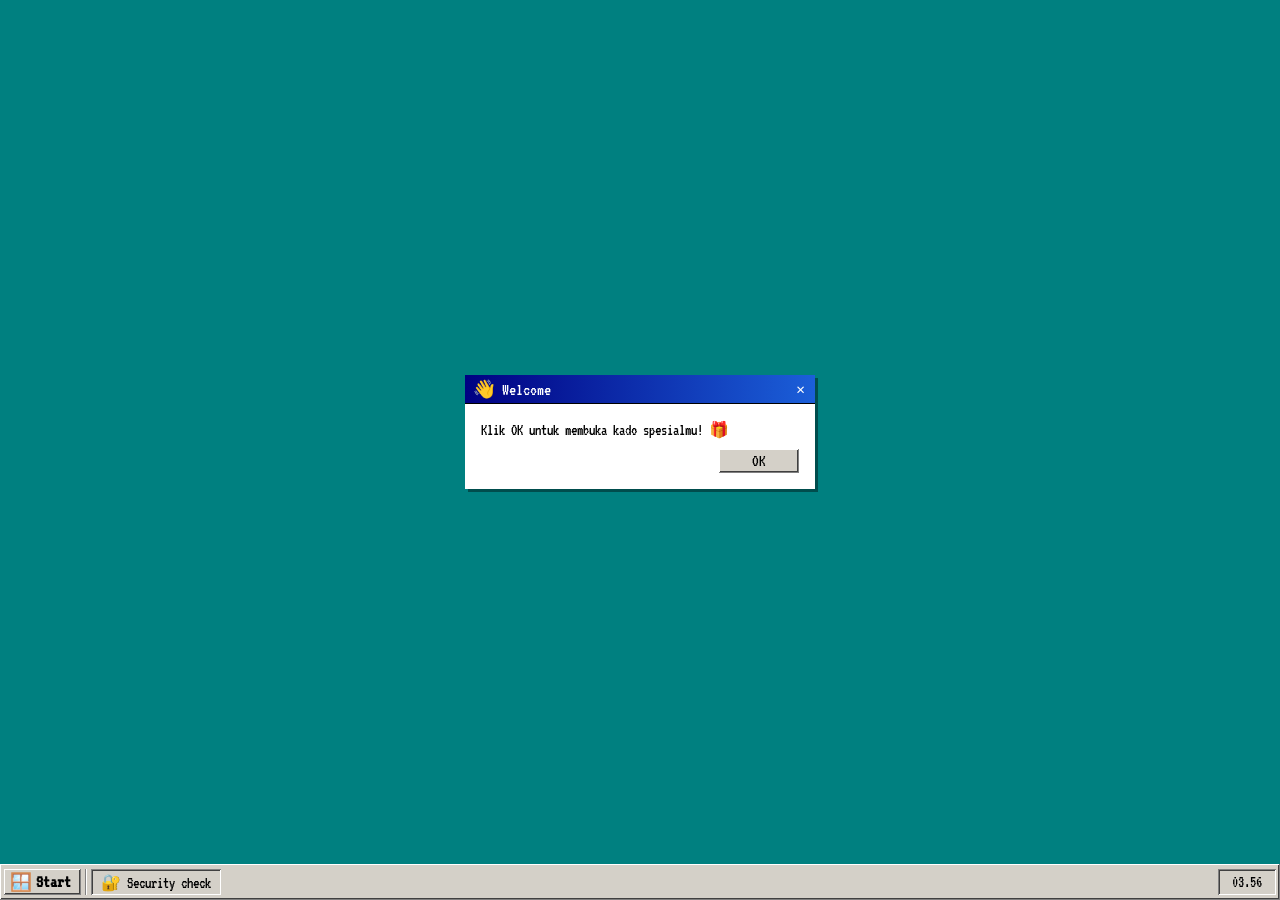
==== index.html @ e7546ba7 "feat: implement template-based card configuration and add studio dashboard for managing gifts" ====
<!DOCTYPE html>
<html lang="id">
<head>
  <meta charset="UTF-8">
  <meta name="viewport" content="width=device-width, initial-scale=1.0, maximum-scale=1.0, user-scalable=no">
  <title>🎁 Retro Gift — Windows 98 Edition</title>
  <link rel="icon" type="image/png" href="/assets/favicon/favicon-96x96.png" sizes="96x96">
  <link rel="icon" type="image/svg+xml" href="/assets/favicon/favicon.svg">
  <link rel="shortcut icon" href="/assets/favicon/favicon.ico">
  <link rel="apple-touch-icon" sizes="180x180" href="/assets/favicon/apple-touch-icon.png">
  <link rel="manifest" href="/assets/favicon/site.webmanifest">
  <meta name="description" content="A special gift, crafted just for you.">
  <meta name="robots" content="noindex, nofollow">

  <!-- Open Graph -->
  <meta property="og:title" content="Ada hadiah spesial untukmu 🎁">
  <meta property="og:description" content="Seseorang mengirimkan sesuatu yang spesial.">

  <!-- Fonts -->
  <link rel="preconnect" href="https://fonts.googleapis.com">
  <link rel="preconnect" href="https://fonts.gstatic.com" crossorigin>
  <link href="https://fonts.googleapis.com/css2?family=VT323&family=Fredoka:wght@400;600&display=swap" rel="stylesheet">

  <link rel="stylesheet" href="style.css">
</head>
<body>

  <!-- ═══ TASKBAR ═══ -->
  <div id="taskbar">
    <button id="start-btn">🪟 <strong>Start</strong></button>
    <div class="taskbar-sep"></div>
    <button class="taskbar-win" id="taskbar-win-label">🎁 Retro Gift</button>
    <div id="taskbar-clock"></div>
  </div>



  <!-- Hidden audio element -->
  <audio id="bday-audio" preload="none"></audio>

  <!-- ═══════════════════════════════════════════════
       STAGE LOGIN — Security Gate
  ═══════════════════════════════════════════════ -->
  <div id="stage-login" class="stage">
    <!-- Main Login Dialog -->
    <div id="login-dialog-main" class="win-dialog" style="max-width: 350px;">
      <div class="win-titlebar">
        <span class="win-titlebar-text">🔒 secret_gift.exe</span>
        <span class="win-controls">✕</span>
      </div>
      <div class="win-body" style="padding: 16px;">
        <p style="margin-bottom: 10px;">🔑 Kado ini dilindungi password. Masukkan password untuk membuka:</p>
        <input type="password" id="login-password-input" class="win-input" style="width: 100%; margin-bottom: 8px;" placeholder="Password...">
        <p id="login-hint-text" style="font-size: 0.85em; color: #555; margin-bottom: 12px; font-style: italic;"></p>
        <p id="login-error-msg" style="color: #d00; font-weight: bold; margin-bottom: 12px; display: none;">❌ Password salah!</p>
        <div style="text-align: right;">
          <button id="btn-login-submit" class="win-btn" style="padding: 4px 16px;">OK</button>
        </div>
      </div>
    </div>

    <!-- Success Dialog (Initially Hidden) -->
    <div id="login-dialog-success" class="win-dialog" style="max-width: 300px; display: none;">
      <div class="win-titlebar">
        <span class="win-titlebar-text">Information</span>
        <span class="win-controls">✕</span>
      </div>
      <div class="win-body" style="padding: 16px;">
        <div style="display: flex; align-items: flex-start; gap: 16px; margin-bottom: 20px;">
          <!-- Authentic CSS Information Icon -->
          <div style="width: 32px; height: 32px; background: #000080; border-radius: 50%; color: white; display: flex; align-items: center; justify-content: center; font-family: 'Times New Roman', serif; font-size: 24px; font-weight: bold; font-style: italic; flex-shrink: 0;">i</div>
          <div style="padding-top: 6px;">
            <p style="margin: 0;">Password benar!</p>
          </div>
        </div>
        <div style="text-align: center;">
          <button id="btn-login-success-ok" class="win-btn" style="padding: 4px 24px; width: 80px;">OK</button>
        </div>
      </div>
    </div>
  </div>

  <!-- ═══════════════════════════════════════════════
       STAGE 1 — Welcome
  ═══════════════════════════════════════════════ -->
  <div id="stage-1" class="stage active">
    <div class="win-dialog stage1-dialog">
      <div class="win-titlebar">
        <span class="win-titlebar-text" id="stage1-titlebar">🎂 birthday_card.exe</span>
        <span class="win-controls">─ □ ✕</span>
      </div>
      <div class="win-body stage1-body">
        <div class="stage1-content">
          <div id="stage1-text" class="stage1-heading"></div>
          <div id="stage1-char" class="stage1-character">
            <div class="pixel-cake">
              <img id="stage1-gif" src="https://media1.tenor.com/m/tPJaogUqo8wAAAAC/happy-birthday.gif" class="cake-gif" alt="Stage 1 GIF">
              <div class="cake-sparkle" id="stage1-sparkle">✨ ✨ ✨</div>
            </div>
          </div>
          <button id="btn-next-1" class="win-btn win-btn-pill" style="opacity:0;">
            next :3
          </button>
        </div>
      </div>
      <div class="win-statusbar">Stage 1 of 5</div>
    </div>
  </div>

  <!-- ═══════════════════════════════════════════════
       STAGE MUSIC — CD Player
  ═══════════════════════════════════════════════ -->
  <div id="stage-music" class="stage">
    <div class="win-dialog music-dialog">
      <div class="win-titlebar">
        <span class="win-titlebar-text">💿 cdplayer.exe</span>
        <span class="win-controls">─ □ ✕</span>
      </div>
      <div class="win-menubar">Disc&ensp; View&ensp; Options&ensp; Help</div>
      <div class="win-body cdplayer-body">
        
        <div class="cdplayer-top">
          <div class="cdplayer-lcd">
            <div class="lcd-track">Track <span id="cd-track-num">01</span></div>
            <div class="lcd-time" id="cd-time">00:00</div>
          </div>
          <div class="cdplayer-disc-icon">
            <div class="spinning-cd paused">💿</div>
          </div>
        </div>

        <div class="cdplayer-controls">
          <button class="win-btn cd-btn" id="cd-prev" title="Prev">⏮</button>
          <button class="win-btn cd-btn" id="cd-toggle" title="Play/Pause">▶</button>
          <button class="win-btn cd-btn" id="cd-next" title="Next">⏭</button>
          <button class="win-btn cd-btn" id="cd-stop" title="Stop">⏹</button>
          <button class="win-btn cd-btn" id="cd-loop" title="Loop">🔁</button>
        </div>

        <div class="cdplayer-volume">
          <span class="vol-icon" id="cd-vol-icon">🔊</span>
          <input type="range" id="cd-volume" class="vol-slider" min="0" max="100" value="80" aria-label="Volume">
          <span class="vol-pct" id="cd-vol-pct">80%</span>
        </div>

        <div class="cdplayer-info">
          Artist: <span id="cd-artist">Unknown</span><br>
          Title: <span id="cd-title">Audio CD</span>
        </div>

        <div style="text-align:right; margin-top:20px;">
          <button id="btn-next-music" class="win-btn win-btn-pill">next &gt;</button>
        </div>
      </div>
      <div class="win-statusbar">Now Playing</div>
    </div>
    
    <div class="music-gif-area">
      <div class="pixel-cat">
        <span class="cat-bounce">🐱</span>
        <span class="cat-text">meow~</span>
      </div>
    </div>
  </div>

  <!-- ═══════════════════════════════════════════════
       STAGE 2 — Surprise question
  ═══════════════════════════════════════════════ -->
  <div id="stage-2" class="stage">
    <div class="win-dialog stage2-dialog">
      <div class="win-titlebar">
        <span class="win-titlebar-text">❓ Question</span>
        <span class="win-controls">─ □ ✕</span>
      </div>
      <div class="win-body stage2-body">
        <div class="stage2-icon">❓</div>
        <div class="stage2-content">
          <div id="stage2-text" class="stage2-question"></div>
          <div class="stage2-buttons">
            <button id="btn-yes" class="win-btn win-btn-pill">yes!!</button>
            <button id="btn-no" class="win-btn win-btn-pill">no thanks.</button>
          </div>
        </div>
      </div>
      <div class="win-statusbar">Stage 2 of 5</div>
    </div>
    <div id="stage2-gif" class="stage2-gif-area">
      <div class="pixel-bunny">
        <span class="bunny-bounce">🐰</span>
        <span class="bunny-text">hehe~</span>
      </div>
    </div>
  </div>

  <!-- ═══════════════════════════════════════════════
       STAGE 3 — Gift box
  ═══════════════════════════════════════════════ -->
  <div id="stage-3" class="stage">
    <div class="stage3-bg-overlay"></div>
    <div class="win-dialog stage3-dialog">
      <div class="win-titlebar">
        <span class="win-titlebar-text" id="stage3-titlebar">📁 C:\birthday\gift.exe</span>
        <span class="win-controls">─ □ ✕</span>
      </div>
      <div class="win-body stage3-body">
        <p class="stage3-instruction" id="stage3-instruction">tap on the gift to open your present! 🎁</p>
        <button id="btn-open-gift" class="stage3-gift-btn" aria-label="Open gift">
          <div class="gift-box">
            <div class="gift-lid" id="stage3-lid">🎀</div>
            <div class="gift-base" id="stage3-base">🎁</div>
          </div>
          <span class="gift-label">double_click.exe</span>
        </button>
      </div>
      <div class="win-statusbar" id="stage3-statusbar">Stage 3 of 5 — Click the gift!</div>
    </div>
  </div>

  <!-- ═══════════════════════════════════════════════
       STAGE 4 — Reveal
  ═══════════════════════════════════════════════ -->
  <div id="stage-4" class="stage">
    <canvas id="confetti-canvas"></canvas>
    <div class="win-dialog stage4-dialog">
      <div class="win-titlebar titlebar-party">
        <span class="win-titlebar-text" id="stage4-titlebar">🎉 surprise.exe — CONGRATS!</span>
        <span class="win-controls">─ □ ✕</span>
      </div>
      <div class="win-body stage4-body">
        <p class="stage4-title" id="stage4-title"></p>
        <div class="stage4-reveal">
          <img id="stage4-gif" src="https://media.tenor.com/63IENW605s0AAAAi/dudu-twisting-dance.gif" class="reveal-gif" alt="Reveal GIF">
        </div>
        <button id="btn-wishes" class="win-btn win-btn-pill win-btn-accent">
          <span id="stage4-btn-text">my wishes</span>
        </button>
      </div>
      <div class="win-statusbar">Stage 4 of 5 — Surprise!</div>
    </div>
  </div>

  <!-- ═══════════════════════════════════════════════
       STAGE 5 — Birthday Wishes (Notepad)
  ═══════════════════════════════════════════════ -->
  <div id="stage-5" class="stage">
    <div class="win-dialog stage5-dialog">
      <div class="win-titlebar">
        <span class="win-titlebar-text" id="stage5-titlebar">📝 wishes.txt — Notepad</span>
        <span class="win-controls">─ □ ✕</span>
      </div>
      <div class="win-menubar">File&ensp; Edit&ensp; Format&ensp; View&ensp; Help</div>
      <div class="win-body stage5-body">
        <div id="stage5-message" class="stage5-notepad"></div>
      </div>
      <div class="win-statusbar" style="display: flex; align-items: center; justify-content: space-between;">
        <span id="stage5-status">Ln 1, Col 1</span>
        <span>— with love ♡</span>
      </div>
    </div>

    <!-- Secret Media button — outside the Notepad, below it on the desktop -->
    <div id="stage5-secret-btn-wrap" style="display: none; margin-top: 20px; text-align: center;">
      <button id="btn-view-secret" class="win-btn" style="padding: 6px 28px; font-size: 1rem; letter-spacing: 0.5px;">
        🔒 secret_photo.exe
      </button>
    </div>
  </div>

  <!-- ═══════════════════════════════════════════════
       MODAL — Secret Media Overlay (over Stage 5)
  ═══════════════════════════════════════════════ -->
  <div id="modal-secret-memory" aria-hidden="true" style="
    display: none;
    position: fixed;
    inset: 0;
    z-index: 9000;
    align-items: center;
    justify-content: center;
    padding: 16px;
    background: rgba(0,0,0,0);
    transition: background 0.4s ease;
  ">
    <div class="win-dialog" style="width: 460px; max-width: 95vw; position: relative; z-index: 1;">
      <div class="win-titlebar">
        <span class="win-titlebar-text">🖼️ secret_memory.exe</span>
        <span class="win-controls" id="btn-close-memory" style="cursor:pointer;">✕</span>
      </div>
      <div class="win-menubar" style="font-size: 0.85rem; padding: 2px 4px;">File&ensp; View&ensp; Help</div>
      <div class="win-body" style="padding: 12px; background: #c0c0c0;">
        <!-- Image area -->
        <div style="background: #000; border: 2px solid; border-color: #808080 #fff #fff #808080; padding: 4px; height: 300px; display: flex; align-items: center; justify-content: center; overflow: hidden;">
          <div id="stage6-media-container" style="width: 100%; height: 100%; display: flex; align-items: center; justify-content: center;"></div>
        </div>
        <!-- Caption -->
        <div style="background: #fff; border: 2px solid; border-color: #808080 #fff #fff #808080; padding: 8px 12px; margin-top: 6px; text-align: center; font-family: 'VT323', 'Courier New', monospace; font-size: 1.2rem; min-height: 40px; display: flex; align-items: center; justify-content: center;">
          <span id="stage6-caption" style="color: #333;"></span>
        </div>
        <!-- Nav buttons -->
        <div id="stage6-controls" style="display: flex; justify-content: center; gap: 12px; margin-top: 12px;">
          <button id="btn-memory-prev" class="win-btn" style="min-width: 72px;">&lt; Prev</button>
          <button id="btn-memory-next" class="win-btn" style="min-width: 72px;">Next &gt;</button>
        </div>
      </div>
      <div class="win-statusbar" style="display: flex; justify-content: space-between; align-items: center;">
        <span id="stage6-status">1 of 1</span>
        <span>secret 🔒</span>
      </div>
    </div>
  </div>

  <!-- ═══ NO THANKS DIALOG ═══ -->
  <div id="no-dialog" class="stage">
    <div class="win-dialog no-dialog-box">
      <div class="win-titlebar titlebar-error">
        <span class="win-titlebar-text">⚠️ Error</span>
        <span class="win-controls">✕</span>
      </div>
      <div class="win-body no-body">
        <div class="no-icon">⚠️</div>
        <div class="no-text">
          <p><strong>ACCESS DENIED.</strong></p>
          <p>Wrong answer! You MUST see the surprise!</p>
          <p style="font-size:0.85rem; color:#808080; margin-top:6px;">(there is no escape)</p>
        </div>
      </div>
      <div style="text-align:center; padding: 8px 16px 14px;">
        <button id="btn-no-ok" class="win-btn">OK, fine 😤</button>
      </div>
    </div>
  </div>

  <script src="config.js"></script>
  <script src="script.js"></script>
</body>
</html>
---- style.css ----
/* ═══════════════════════════════════════════════════════
   Birthday Retro — Windows 98 Birthday Card
   Pure CSS design system
═══════════════════════════════════════════════════════ */

/* ── Reset ── */
*, *::before, *::after { box-sizing: border-box; margin: 0; padding: 0; }

/* ── Tokens ── */
:root {
  --desktop:    #008080;
  --gray:       #d4d0c8;
  --white:      #ffffff;
  --black:      #000000;
  --dark:       #808080;
  --shadow:     #404040;
  --blue:       #000082;
  --titlebar:   linear-gradient(90deg, #000082 0%, #1b5fd9 100%);
  --titlebar-party: linear-gradient(90deg, #9b1dea 0%, #ff4da6 50%, #ff8c42 100%);
  --titlebar-error: linear-gradient(90deg, #8b0000 0%, #cc2222 100%);
  --font:       'VT323', 'Courier New', monospace;
  --font-pill:  'Fredoka', 'VT323', sans-serif;

  --raise: inset -1px -1px 0 #808080,
           inset  1px  1px 0 #ffffff,
           inset -2px -2px 0 #404040,
           inset  2px  2px 0 #d4d0c8;
  --sink:  inset  1px  1px 0 #808080,
           inset -1px -1px 0 #ffffff,
           inset  2px  2px 0 #404040,
           inset -2px -2px 0 #d4d0c8;
}

/* ── Body ── */
body {
  background: var(--desktop);
  font-family: var(--font);
  min-height: 100vh;
  overflow-x: hidden;
  padding-bottom: 40px;
  display: flex;
  align-items: center;
  justify-content: center;
}

/* ═══════════════════════════════════════════════
   TASKBAR
═══════════════════════════════════════════════ */
#taskbar {
  position: fixed;
  bottom: 0; left: 0; right: 0;
  height: 36px;
  background: var(--gray);
  box-shadow: var(--raise);
  display: flex;
  align-items: center;
  gap: 4px;
  padding: 2px 4px;
  z-index: 9999;
  font-family: var(--font);
  font-size: 1.05rem;
}
#start-btn {
  display: flex; align-items: center; gap: 4px;
  background: var(--gray);
  box-shadow: var(--raise);
  border: none;
  padding: 2px 10px 2px 6px;
  font-family: var(--font);
  font-size: 1.1rem;
  font-weight: bold;
  cursor: pointer;
  height: 26px;
  flex-shrink: 0;
}
#start-btn:active { box-shadow: var(--sink); }

.taskbar-sep {
  width: 2px; height: 26px;
  box-shadow: inset -1px 0 0 #fff, inset 1px 0 0 #808080;
  flex-shrink: 0;
}
.taskbar-win {
  height: 26px;
  padding: 2px 10px;
  background: var(--gray);
  box-shadow: var(--sink);
  border: none;
  font-family: var(--font);
  font-size: 1rem;
  cursor: default;
  white-space: nowrap;
  overflow: hidden;
  max-width: 220px;
  text-overflow: ellipsis;
}
#taskbar-clock {
  margin-left: auto;
  padding: 2px 10px;
  background: var(--gray);
  box-shadow: var(--sink);
  font-family: var(--font);
  font-size: 1rem;
  min-width: 58px; text-align: center;
  height: 26px;
  display: flex; align-items: center; justify-content: center;
  flex-shrink: 0;
}

/* ═══════════════════════════════════════════════
   STAGES — Full screen containers
═══════════════════════════════════════════════ */
.stage {
  position: fixed;
  inset: 0;
  bottom: 36px; /* above taskbar */
  display: none;
  align-items: center;
  justify-content: center;
  flex-direction: column;
  z-index: 10;
  padding: 16px;
}
.stage.active {
  display: flex;
}

/* ═══════════════════════════════════════════════
   WINDOWS DIALOG BASE
═══════════════════════════════════════════════ */
.win-dialog {
  background: var(--gray);
  box-shadow: var(--raise), 3px 3px 0 rgba(0,0,0,0.4);
  width: min(480px, 94vw);
  display: flex;
  flex-direction: column;
  user-select: none;
  animation: winOpen 0.2s ease-out;
}

@keyframes winOpen {
  from { transform: scale(0.92); opacity: 0; }
  to   { transform: scale(1);    opacity: 1; }
}

.win-titlebar {
  background: var(--titlebar);
  color: #fff;
  font-family: var(--font);
  font-size: 1.1rem;
  padding: 4px 8px;
  display: flex;
  align-items: center;
  justify-content: space-between;
  border-bottom: 1px solid #000;
  flex-shrink: 0;
}
.win-titlebar-text { flex: 1; white-space: nowrap; overflow: hidden; }
.win-controls {
  font-size: 0.9rem;
  letter-spacing: 2px;
  flex-shrink: 0;
  pointer-events: none;
}

.titlebar-party { background: var(--titlebar-party); }
.titlebar-error { background: var(--titlebar-error); }

.win-menubar {
  background: var(--gray);
  font-family: var(--font);
  font-size: 0.95rem;
  color: var(--black);
  padding: 3px 8px;
  border-bottom: 1px solid #808080;
}

.win-body {
  background: var(--white);
  padding: 20px 24px;
  flex: 1;
}

.win-statusbar {
  background: var(--gray);
  border-top: 2px solid;
  border-color: #808080 #fff #fff #808080;
  font-family: var(--font);
  font-size: 0.85rem;
  color: var(--black);
  padding: 3px 10px;
  display: flex;
  justify-content: space-between;
}

/* ═══════════════════════════════════════════════
   WINDOWS BUTTONS
═══════════════════════════════════════════════ */
.win-btn {
  font-family: var(--font);
  font-size: 1.05rem;
  background: var(--gray);
  color: var(--black);
  border: none;
  box-shadow: var(--raise);
  padding: 4px 20px;
  cursor: pointer;
  letter-spacing: 0.02em;
  min-width: 80px;
  text-align: center;
}
.win-btn:active { box-shadow: var(--sink); padding: 5px 19px 3px 21px; }
.win-btn:focus-visible { outline: 1px dotted #000; outline-offset: -4px; }

.win-btn-pill {
  font-family: var(--font-pill);
  font-weight: 600;
  font-size: 1rem;
  background: var(--white);
  color: var(--black);
  border: 2px solid var(--black);
  border-radius: 999px;
  box-shadow: none;
  padding: 6px 24px;
  cursor: pointer;
  transition: background 0.15s, transform 0.1s;
}
.win-btn-pill:hover { background: #f0f0f0; }
.win-btn-pill:active { transform: scale(0.96); box-shadow: none; padding: 6px 24px; }

.win-btn-accent {
  background: var(--blue);
  color: #fff;
  border-color: var(--blue);
}
.win-btn-accent:hover { background: #0000a8; }

/* ═══════════════════════════════════════════════
   STAGE 1 — Welcome
═══════════════════════════════════════════════ */
#stage-1 {
  background:
    radial-gradient(2px 2px at 20% 30%, #ffe98a 60%, transparent 100%),
    radial-gradient(2px 2px at 80% 15%, #fff 60%, transparent 100%),
    radial-gradient(1.5px 1.5px at 50% 60%, #ffe98a 60%, transparent 100%),
    radial-gradient(2px 2px at 10% 80%, #fff 60%, transparent 100%),
    radial-gradient(1.5px 1.5px at 90% 70%, #ffe98a 60%, transparent 100%),
    radial-gradient(2px 2px at 35% 90%, #fff 60%, transparent 100%),
    radial-gradient(1px 1px at 65% 45%, #ffe98a 60%, transparent 100%),
    var(--desktop);
}

.stage1-dialog { width: min(440px, 92vw); }

.stage1-body {
  display: flex;
  flex-direction: column;
  align-items: center;
  text-align: center;
  padding: 28px 24px 20px;
  gap: 16px;
}

.stage1-heading {
  font-family: var(--font);
  font-size: 2rem;
  color: var(--black);
  min-height: 2.4em;
  line-height: 1.2;
}

.stage1-character {
  display: flex;
  flex-direction: column;
  align-items: center;
  opacity: 0;
  transform: translateY(20px);
  transition: opacity 0.6s ease, transform 0.6s ease;
}
.stage1-character.visible {
  opacity: 1;
  transform: translateY(0);
}

.pixel-cake {
  display: flex;
  flex-direction: column;
  align-items: center;
}
.cake-gif { width: 140px; height: auto; margin-bottom: 8px; }
.cake-sparkle {
  font-size: 1.2rem;
  animation: sparkle 1.5s ease-in-out infinite;
  letter-spacing: 0.3em;
}
@keyframes sparkle {
  0%, 100% { opacity: 1; transform: scale(1); }
  50%      { opacity: 0.5; transform: scale(1.15); }
}

/* ═══════════════════════════════════════════════
   STAGE 2 — Surprise question
═══════════════════════════════════════════════ */
#stage-2 {
  background:
    radial-gradient(2px 2px at 25% 20%, #ffe98a 60%, transparent 100%),
    radial-gradient(1.5px 1.5px at 75% 40%, #fff 60%, transparent 100%),
    radial-gradient(2px 2px at 45% 85%, #ffe98a 60%, transparent 100%),
    radial-gradient(1.5px 1.5px at 15% 60%, #fff 60%, transparent 100%),
    radial-gradient(2px 2px at 85% 80%, #ffe98a 60%, transparent 100%),
    var(--desktop);
  gap: 16px;
}

.stage2-dialog { width: min(420px, 92vw); }

.stage2-body {
  display: flex;
  gap: 16px;
  padding: 20px;
  align-items: flex-start;
}

.stage2-icon {
  font-size: 2.8rem;
  flex-shrink: 0;
  animation: iconBounce 2s ease-in-out infinite;
}
@keyframes iconBounce {
  0%, 100% { transform: translateY(0); }
  50%      { transform: translateY(-6px); }
}

.stage2-content {
  display: flex;
  flex-direction: column;
  gap: 16px;
  flex: 1;
}

.stage2-question {
  font-family: var(--font);
  font-size: 1.4rem;
  font-weight: bold;
  color: var(--black);
  line-height: 1.4;
  white-space: pre-line;
  min-height: 3em;
}

.stage2-buttons {
  display: flex;
  gap: 10px;
}

.stage2-gif-area {
  display: flex;
  align-items: center;
  justify-content: center;
}

.pixel-bunny {
  display: flex;
  flex-direction: column;
  align-items: center;
  gap: 4px;
}
.bunny-bounce {
  font-size: 4rem;
  animation: bunnyHop 1.8s ease-in-out infinite;
  display: inline-block;
}
@keyframes bunnyHop {
  0%, 100% { transform: translateY(0) rotate(0); }
  25%      { transform: translateY(-14px) rotate(-5deg); }
  75%      { transform: translateY(-14px) rotate(5deg); }
}
.bunny-text {
  font-family: var(--font);
  font-size: 1.1rem;
  color: #fff;
  text-shadow: 1px 1px 0 #000;
}

/* ═══════════════════════════════════════════════
   STAGE 3 — Gift box
═══════════════════════════════════════════════ */
#stage-3 {
  background:
    linear-gradient(135deg, rgba(255,100,150,0.15) 0%, transparent 50%),
    linear-gradient(225deg, rgba(100,150,255,0.15) 0%, transparent 50%),
    var(--desktop);
}
.stage3-bg-overlay {
  position: absolute;
  inset: 0;
  background: radial-gradient(ellipse at center, rgba(255,255,255,0.08) 0%, transparent 70%);
  pointer-events: none;
}

.stage3-dialog { width: min(400px, 92vw); z-index: 1; }

.stage3-body {
  display: flex;
  flex-direction: column;
  align-items: center;
  text-align: center;
  padding: 20px 24px 24px;
  gap: 16px;
}

.stage3-instruction {
  font-family: var(--font);
  font-size: 1.1rem;
  color: var(--dark);
}

.stage3-gift-btn {
  background: none;
  border: none;
  cursor: pointer;
  display: flex;
  flex-direction: column;
  align-items: center;
  gap: 6px;
  padding: 8px;
  transition: transform 0.15s;
}
.stage3-gift-btn:hover { transform: scale(1.08); }
.stage3-gift-btn:active { transform: scale(0.95); }

.gift-box {
  position: relative;
  display: flex;
  flex-direction: column;
  align-items: center;
}
.gift-lid {
  font-size: 2.5rem;
  animation: lidWobble 2s ease-in-out infinite;
  transform-origin: center bottom;
}
@keyframes lidWobble {
  0%, 100% { transform: rotate(0); }
  25%      { transform: rotate(-6deg); }
  75%      { transform: rotate(6deg); }
}
.gift-base { font-size: 5rem; line-height: 1; }

.gift-label {
  font-family: var(--font);
  font-size: 0.9rem;
  color: var(--blue);
  text-decoration: underline;
}

/* ═══════════════════════════════════════════════
   STAGE 4 — Reveal + confetti
═══════════════════════════════════════════════ */
#stage-4 {
  background:
    linear-gradient(135deg, rgba(155,29,234,0.12) 0%, transparent 50%),
    linear-gradient(225deg, rgba(255,77,166,0.12) 0%, transparent 50%),
    var(--desktop);
}
#confetti-canvas {
  position: fixed;
  inset: 0;
  pointer-events: none;
  z-index: 100;
}

.stage4-dialog { width: min(420px, 92vw); z-index: 10; }

.stage4-body {
  display: flex;
  flex-direction: column;
  align-items: center;
  text-align: center;
  padding: 24px;
  gap: 16px;
}

.stage4-title {
  font-family: var(--font);
  font-size: 1.5rem;
  color: var(--black);
  min-height: 1.8em;
}

.stage4-reveal {
  display: flex;
  flex-direction: column;
  align-items: center;
  gap: 4px;
}
.reveal-gif {
  width: 140px;
  height: auto;
  animation: revealPop 0.5s cubic-bezier(0.34, 1.56, 0.64, 1) forwards;
}
@keyframes revealPop {
  from { transform: scale(0) rotate(-20deg); opacity: 0; }
  to   { transform: scale(1) rotate(0);      opacity: 1; }
}
.reveal-sparkle {
  font-size: 1.5rem;
  animation: sparkle 1.2s ease-in-out infinite;
}

/* ═══════════════════════════════════════════════
   STAGE 5 — Birthday wishes (Notepad)
═══════════════════════════════════════════════ */
#stage-5 {
  background:
    radial-gradient(circle at 10% 20%, rgba(255,200,100,0.08) 0%, transparent 40%),
    radial-gradient(circle at 90% 80%, rgba(100,200,255,0.08) 0%, transparent 40%),
    var(--desktop);
}

.stage5-dialog {
  width: min(560px, 94vw);
  max-height: calc(100vh - 80px);
  display: flex;
  flex-direction: column;
}

.stage5-body {
  padding: 0;
  overflow-y: auto;
  flex: 1;
}

.stage5-notepad {
  font-family: var(--font);
  font-size: 1.25rem;
  line-height: 1.75;
  color: var(--black);
  padding: 14px 18px;
  white-space: pre-wrap;
  word-break: break-word;
  min-height: 200px;
}

/* Blinking cursor for notepad typing */
.notepad-cursor {
  display: inline-block;
  width: 2px;
  height: 1.1em;
  background: var(--black);
  vertical-align: text-bottom;
  margin-left: 1px;
  animation: cursorBlink 0.6s step-end infinite;
}
@keyframes cursorBlink {
  0%, 100% { opacity: 1; }
  50%      { opacity: 0; }
}

/* ═══════════════════════════════════════════════
   NO THANKS DIALOG
═══════════════════════════════════════════════ */
.no-dialog-box { width: min(360px, 90vw); }

.no-body {
  display: flex;
  gap: 14px;
  align-items: flex-start;
  padding: 16px 20px;
}
.no-icon { font-size: 2.5rem; flex-shrink: 0; }
.no-text {
  font-family: var(--font);
  font-size: 1.1rem;
  color: var(--black);
  line-height: 1.5;
}

/* ═══════════════════════════════════════════════
   UTILITIES / ANIMATIONS
═══════════════════════════════════════════════ */
@keyframes fadeInUp {
  from { opacity: 0; transform: translateY(16px); }
  to   { opacity: 1; transform: translateY(0); }
}
.fade-in-up {
  animation: fadeInUp 0.4s ease-out forwards;
}

/* ── Responsive ── */
@media (max-width: 480px) {
  .stage1-heading  { font-size: 1.5rem; }
  .cake-top        { font-size: 3.5rem; }
  .stage2-question { font-size: 1.2rem; }
  .stage5-notepad  { font-size: 1.1rem; padding: 12px 14px; }
  .win-body        { padding: 14px 16px; }
}

/* ═══════════════════════════════════════════════
   CD PLAYER
═══════════════════════════════════════════════ */
.music-dialog {
  width: min(340px, 90vw);
}
.cdplayer-body {
  padding: 16px;
  background: var(--gray);
}
.cdplayer-top {
  display: flex;
  gap: 16px;
  margin-bottom: 16px;
}
.cdplayer-lcd {
  background: #000;
  color: #00ff00;
  padding: 8px 12px;
  flex: 1;
  box-shadow: var(--sink);
  font-family: 'Courier New', Courier, monospace;
}
.lcd-track {
  font-size: 0.9rem;
  margin-bottom: 4px;
}
.lcd-time {
  font-size: 2.2rem;
  font-weight: bold;
}
.cdplayer-disc-icon {
  width: 64px;
  height: 64px;
  background: var(--gray);
  box-shadow: var(--sink);
  display: flex;
  align-items: center;
  justify-content: center;
  font-size: 2.5rem;
}
.spinning-cd {
  animation: spin 3s linear infinite;
}
.spinning-cd.paused {
  animation-play-state: paused;
}
@keyframes spin {
  100% { transform: rotate(360deg); }
}

.cdplayer-controls {
  display: flex;
  gap: 6px;
  margin-bottom: 16px;
  justify-content: space-between;
}
.cd-btn {
  padding: 4px 0;
  font-size: 1rem;
  min-width: 40px;
  flex: 1;
}

/* Volume control row */
.cdplayer-volume {
  display: flex;
  align-items: center;
  gap: 8px;
  margin-bottom: 12px;
  background: var(--gray);
  box-shadow: var(--sink);
  padding: 6px 8px;
}
.vol-icon {
  font-size: 1.1rem;
  flex-shrink: 0;
  line-height: 1;
  user-select: none;
  cursor: pointer;
  transition: transform 0.1s;
}
.vol-icon:active { transform: scale(0.88); }
.vol-slider {
  flex: 1;
  -webkit-appearance: none;
  appearance: none;
  height: 8px;
  background: #fff;
  box-shadow: var(--sink);
  border: none;
  outline: none;
  cursor: pointer;
}
.vol-slider::-webkit-slider-thumb {
  -webkit-appearance: none;
  appearance: none;
  width: 14px;
  height: 20px;
  background: var(--gray);
  box-shadow: var(--raise);
  cursor: pointer;
}
.vol-slider::-moz-range-thumb {
  width: 14px;
  height: 20px;
  background: var(--gray);
  box-shadow: var(--raise);
  border: none;
  cursor: pointer;
  border-radius: 0;
}
.vol-pct {
  font-family: 'Courier New', monospace;
  font-size: 0.85rem;
  color: var(--black);
  min-width: 36px;
  text-align: right;
  flex-shrink: 0;
}

.cdplayer-info {
  background: var(--white);
  box-shadow: var(--sink);
  padding: 6px 10px;
  font-size: 1rem;
  color: var(--black);
  height: 52px;
  overflow: hidden;
  white-space: nowrap;
  text-overflow: ellipsis;
  line-height: 1.4;
}

#stage-music {
  background:
    radial-gradient(2px 2px at 20% 30%, #a8e6cf 60%, transparent 100%),
    radial-gradient(1.5px 1.5px at 80% 15%, #fff 60%, transparent 100%),
    radial-gradient(2px 2px at 50% 60%, #a8e6cf 60%, transparent 100%),
    radial-gradient(1.5px 1.5px at 10% 80%, #fff 60%, transparent 100%),
    radial-gradient(2px 2px at 90% 70%, #a8e6cf 60%, transparent 100%),
    var(--desktop);
  gap: 0;
}
.music-gif-area {
  display: flex;
  align-items: center;
  justify-content: center;
  margin-top: -20px;
}
.pixel-cat {
  display: flex;
  flex-direction: column;
  align-items: center;
  gap: 4px;
}
.cat-bounce {
  font-size: 4rem;
  animation: catGroove 1.2s ease-in-out infinite alternate;
  display: inline-block;
  transform-origin: bottom center;
}
@keyframes catGroove {
  0% { transform: scaleY(0.9) rotate(-4deg); }
  100% { transform: scaleY(1.05) rotate(4deg); }
}
.cat-text {
  font-family: var(--font);
  font-size: 1.1rem;
  color: #fff;
  text-shadow: 1px 1px 0 #000;
}

/* Fix close button on secret memory modal for mobile */
#btn-close-memory {
  pointer-events: auto !important;
  cursor: pointer;
  padding: 8px;
  margin: -8px;
  font-size: 1.1rem;
}
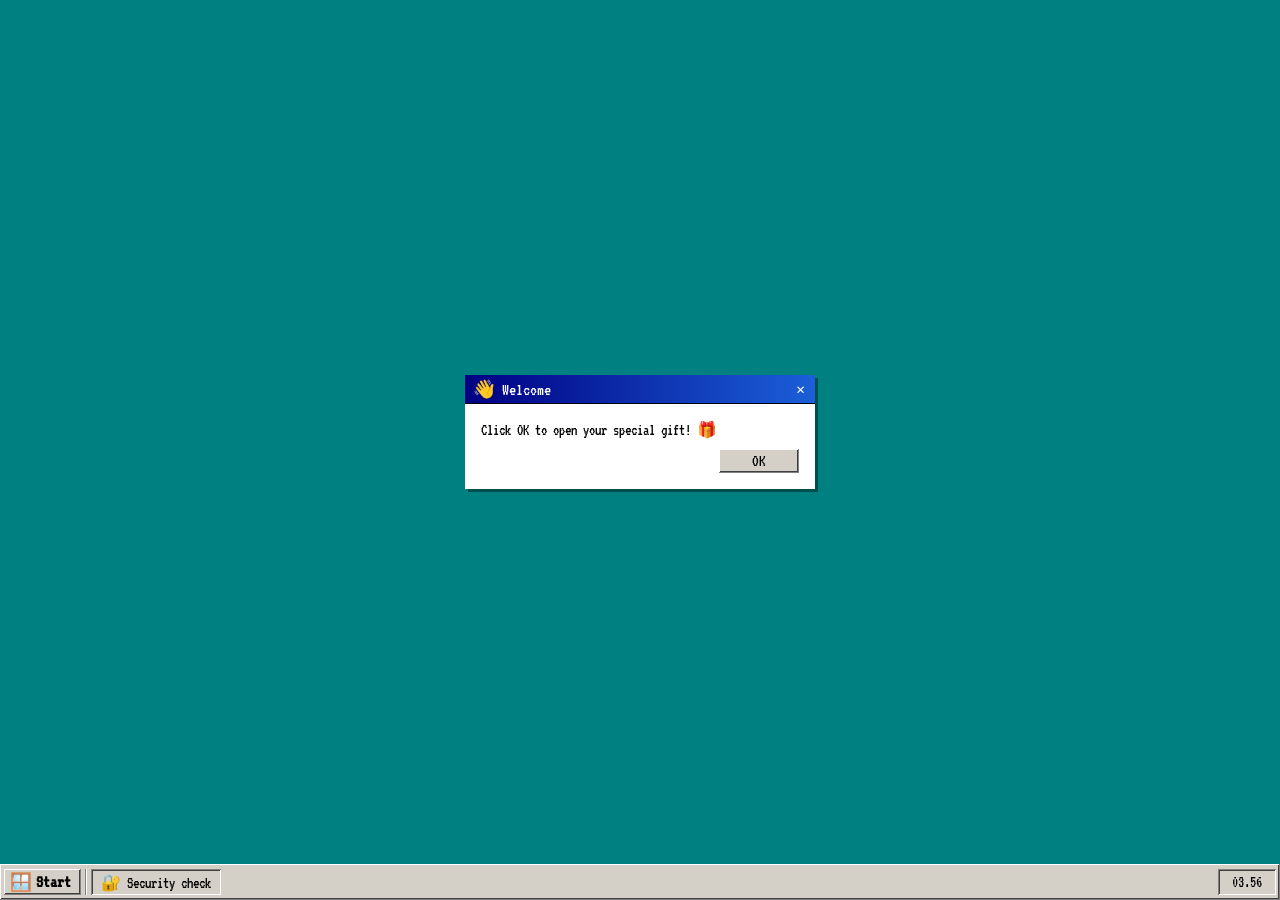
==== commit 8ff19cfe: "chore: update welcome dialog text to English" ====
--- a/index.html
+++ b/index.html
@@ -13,8 +13,8 @@
   <meta name="robots" content="noindex, nofollow">
 
   <!-- Open Graph -->
-  <meta property="og:title" content="Ada hadiah spesial untukmu 🎁">
-  <meta property="og:description" content="Seseorang mengirimkan sesuatu yang spesial.">
+  <meta property="og:title" content="A special gift for you 🎁">
+  <meta property="og:description" content="Someone sent you something special.">
 
   <!-- Fonts -->
   <link rel="preconnect" href="https://fonts.googleapis.com">
@@ -49,10 +49,10 @@
         <span class="win-controls">✕</span>
       </div>
       <div class="win-body" style="padding: 16px;">
-        <p style="margin-bottom: 10px;">🔑 Kado ini dilindungi password. Masukkan password untuk membuka:</p>
+        <p style="margin-bottom: 10px;">🔑 This gift is password-protected. Enter password to open:</p>
         <input type="password" id="login-password-input" class="win-input" style="width: 100%; margin-bottom: 8px;" placeholder="Password...">
         <p id="login-hint-text" style="font-size: 0.85em; color: #555; margin-bottom: 12px; font-style: italic;"></p>
-        <p id="login-error-msg" style="color: #d00; font-weight: bold; margin-bottom: 12px; display: none;">❌ Password salah!</p>
+        <p id="login-error-msg" style="color: #d00; font-weight: bold; margin-bottom: 12px; display: none;">❌ Incorrect password!</p>
         <div style="text-align: right;">
           <button id="btn-login-submit" class="win-btn" style="padding: 4px 16px;">OK</button>
         </div>
@@ -70,7 +70,7 @@
           <!-- Authentic CSS Information Icon -->
           <div style="width: 32px; height: 32px; background: #000080; border-radius: 50%; color: white; display: flex; align-items: center; justify-content: center; font-family: 'Times New Roman', serif; font-size: 24px; font-weight: bold; font-style: italic; flex-shrink: 0;">i</div>
           <div style="padding-top: 6px;">
-            <p style="margin: 0;">Password benar!</p>
+            <p style="margin: 0;">Password correct!</p>
           </div>
         </div>
         <div style="text-align: center;">
@@ -95,7 +95,7 @@
           <div id="stage1-char" class="stage1-character">
             <div class="pixel-cake">
               <img id="stage1-gif" src="https://media1.tenor.com/m/tPJaogUqo8wAAAAC/happy-birthday.gif" class="cake-gif" alt="Stage 1 GIF">
-              <div class="cake-sparkle" id="stage1-sparkle">✨ ✨ ✨</div>
+              <div class="cake-sparkle" id="stage1-sparkle"></div>
             </div>
           </div>
           <button id="btn-next-1" class="win-btn win-btn-pill" style="opacity:0;">
--- a/style.css
+++ b/style.css
@@ -120,6 +120,7 @@
   flex-direction: column;
   z-index: 10;
   padding: 16px;
+  overflow-y: auto;
 }
 .stage.active {
   display: flex;
@@ -265,7 +266,7 @@
   font-family: var(--font);
   font-size: 2rem;
   color: var(--black);
-  min-height: 2.4em;
+  min-height: 1.6em;
   line-height: 1.2;
 }
 
@@ -287,7 +288,7 @@
   flex-direction: column;
   align-items: center;
 }
-.cake-gif { width: 140px; height: auto; margin-bottom: 8px; }
+.cake-gif { width: 140px; height: auto; margin-bottom: 24px; }
 .cake-sparkle {
   font-size: 1.2rem;
   animation: sparkle 1.5s ease-in-out infinite;
@@ -520,9 +521,10 @@
 
 .stage5-dialog {
   width: min(560px, 94vw);
-  max-height: calc(100vh - 80px);
-  display: flex;
-  flex-direction: column;
+  max-height: calc(100% - 60px);
+  display: flex;
+  flex-direction: column;
+  margin: auto 0; /* Keeps it centered but allows scroll from top if too long */
 }
 
 .stage5-body {
@@ -594,6 +596,10 @@
   .stage2-question { font-size: 1.2rem; }
   .stage5-notepad  { font-size: 1.1rem; padding: 12px 14px; }
   .win-body        { padding: 14px 16px; }
+  
+  /* Specifically for stage 5 mobile when long text exists */
+  .stage5-dialog   { max-height: 75%; margin-top: 10px; }
+  #stage5-secret-btn-wrap { margin-bottom: 20px; }
 }
 
 /* ═══════════════════════════════════════════════
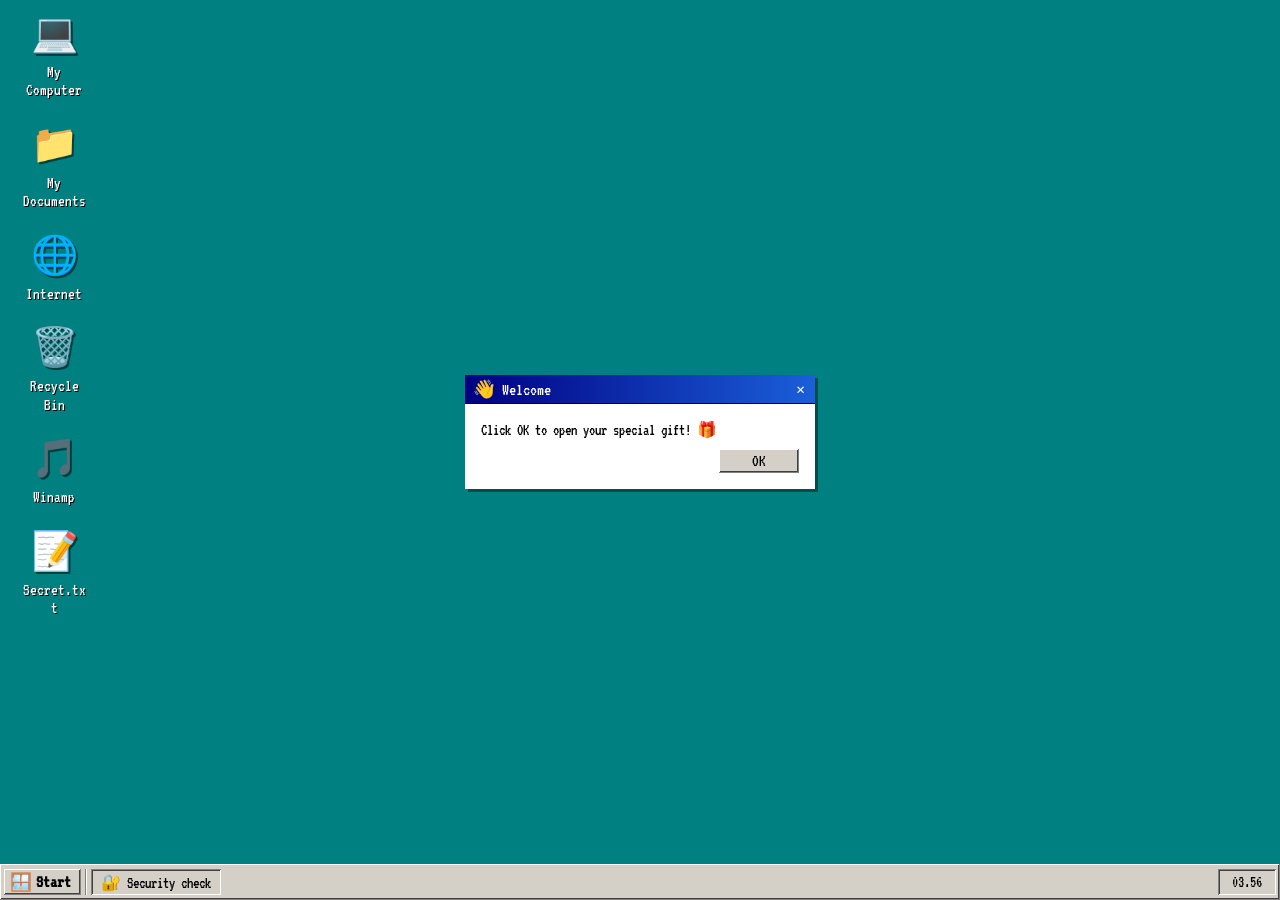
==== commit 597c24f1: "style: update layout and typography for birthday retro theme" ====
--- a/index.html
+++ b/index.html
@@ -25,6 +25,34 @@
 </head>
 <body>
 
+  <!-- ═══ DESKTOP ICONS ═══ -->
+  <div id="desktop-icons">
+    <div class="desktop-icon" tabindex="0">
+      <div class="icon-img">💻</div>
+      <div class="icon-text">My Computer</div>
+    </div>
+    <div class="desktop-icon" tabindex="0">
+      <div class="icon-img">📁</div>
+      <div class="icon-text">My Documents</div>
+    </div>
+    <div class="desktop-icon" tabindex="0">
+      <div class="icon-img">🌐</div>
+      <div class="icon-text">Internet</div>
+    </div>
+    <div class="desktop-icon" tabindex="0">
+      <div class="icon-img">🗑️</div>
+      <div class="icon-text">Recycle Bin</div>
+    </div>
+    <div class="desktop-icon" tabindex="0">
+      <div class="icon-img">🎵</div>
+      <div class="icon-text">Winamp</div>
+    </div>
+    <div class="desktop-icon" tabindex="0">
+      <div class="icon-img">📝</div>
+      <div class="icon-text">Secret.txt</div>
+    </div>
+  </div>
+
   <!-- ═══ TASKBAR ═══ -->
   <div id="taskbar">
     <button id="start-btn">🪟 <strong>Start</strong></button>
@@ -156,10 +184,6 @@
     </div>
     
     <div class="music-gif-area">
-      <div class="pixel-cat">
-        <span class="cat-bounce">🐱</span>
-        <span class="cat-text">meow~</span>
-      </div>
     </div>
   </div>
 
@@ -185,10 +209,6 @@
       <div class="win-statusbar">Stage 2 of 5</div>
     </div>
     <div id="stage2-gif" class="stage2-gif-area">
-      <div class="pixel-bunny">
-        <span class="bunny-bounce">🐰</span>
-        <span class="bunny-text">hehe~</span>
-      </div>
     </div>
   </div>
 
--- a/style.css
+++ b/style.css
@@ -44,6 +44,86 @@
 }
 
 /* ═══════════════════════════════════════════════
+   DESKTOP ICONS (DECORATIVE)
+═══════════════════════════════════════════════ */
+#desktop-icons {
+  position: fixed;
+  top: 0;
+  left: 0;
+  right: 0;
+  bottom: 36px;
+  padding: 16px;
+  display: flex;
+  flex-direction: column;
+  flex-wrap: wrap;
+  align-content: flex-start;
+  gap: 24px 16px;
+  z-index: 1;
+  pointer-events: none;
+}
+
+.desktop-icon {
+  width: 76px;
+  display: flex;
+  flex-direction: column;
+  align-items: center;
+  gap: 6px;
+  cursor: pointer;
+  pointer-events: auto;
+  text-align: center;
+  -webkit-tap-highlight-color: transparent;
+}
+
+.desktop-icon .icon-img {
+  font-size: 38px;
+  line-height: 1;
+  filter: drop-shadow(2px 2px 0px rgba(0,0,0,0.5));
+}
+
+.desktop-icon .icon-text {
+  font-family: var(--font);
+  font-size: 1.05rem;
+  color: white;
+  text-shadow: 1px 1px 0px black;
+  background: transparent;
+  padding: 2px 4px;
+  word-break: break-word;
+  line-height: 1.1;
+  border: 1px dotted transparent;
+}
+
+.desktop-icon:hover .icon-img {
+  filter: drop-shadow(2px 2px 0px rgba(0,0,0,0.5)) brightness(1.1);
+}
+
+.desktop-icon:focus {
+  outline: none;
+}
+.desktop-icon:focus .icon-img {
+  filter: drop-shadow(2px 2px 0px rgba(0,0,0,0.5)) opacity(0.8);
+}
+.desktop-icon:focus .icon-text {
+  background: #000080;
+  border-color: white;
+}
+
+@media (max-width: 480px) {
+  #desktop-icons {
+    padding: 12px;
+    gap: 16px 12px;
+  }
+  .desktop-icon {
+    width: 68px;
+  }
+  .desktop-icon .icon-img {
+    font-size: 32px;
+  }
+  .desktop-icon .icon-text {
+    font-size: 0.95rem;
+  }
+}
+
+/* ═══════════════════════════════════════════════
    TASKBAR
 ═══════════════════════════════════════════════ */
 #taskbar {
@@ -121,6 +201,7 @@
   z-index: 10;
   padding: 16px;
   overflow-y: auto;
+  background: transparent !important;
 }
 .stage.active {
   display: flex;
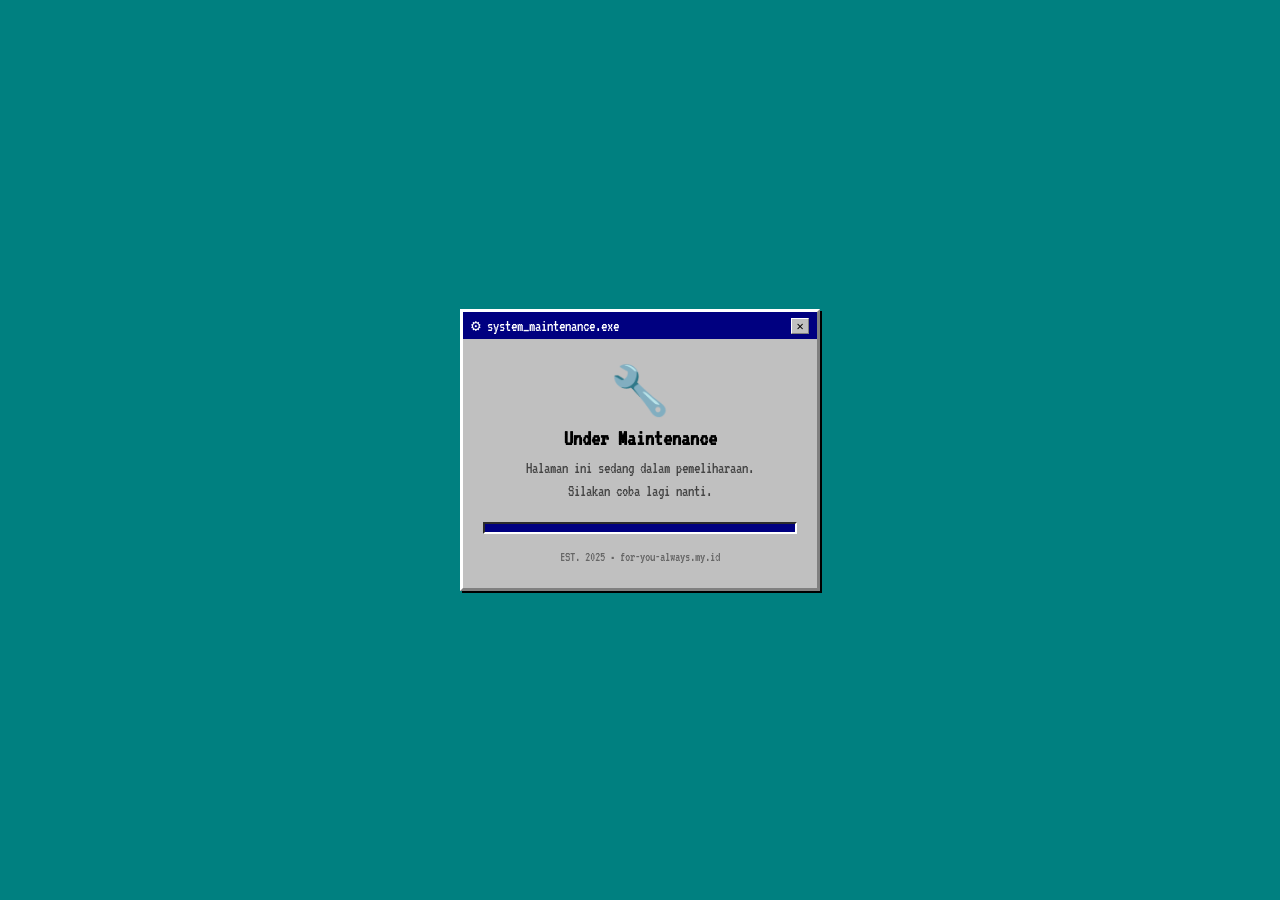
==== commit 89312a31: "feat: add maintenance mode overlay and support for multiple URL parameter identifiers" ====
--- a/index.html
+++ b/index.html
@@ -25,6 +25,36 @@
 </head>
 <body>
 
+  <!-- ═══ MAINTENANCE OVERLAY ═══ -->
+  <div id="maintenance-overlay" style="display:none; position:fixed; inset:0; z-index:99999; background:#008080; align-items:center; justify-content:center; flex-direction:column;">
+    <div style="background:#c0c0c0; border:3px solid; border-color:#fff #808080 #808080 #fff; box-shadow:2px 2px 0 #000; max-width:360px; width:90%; font-family:'VT323', monospace;">
+      <!-- Titlebar -->
+      <div style="background:#000080; color:#fff; padding:4px 8px; display:flex; align-items:center; justify-content:space-between; font-size:1rem;">
+        <span>⚙️ system_maintenance.exe</span>
+        <span style="background:#c0c0c0; color:#000; border:1px solid; border-color:#fff #808080 #808080 #fff; width:18px; height:16px; display:inline-flex; align-items:center; justify-content:center; font-size:0.75rem; cursor:default;">✕</span>
+      </div>
+      <!-- Body -->
+      <div style="padding:24px 20px; text-align:center;">
+        <div style="font-size:3rem; margin-bottom:8px;">🔧</div>
+        <div style="font-size:1.4rem; font-weight:bold; margin-bottom:8px;">Under Maintenance</div>
+        <div style="font-size:1rem; color:#444; margin-bottom:20px; line-height:1.4;">
+          Halaman ini sedang dalam pemeliharaan.<br>
+          Silakan coba lagi nanti.
+        </div>
+        <!-- Progress bar style divider -->
+        <div style="border:2px inset #fff; border-color:#808080 #fff #fff #808080; height:12px; background:#fff; margin-bottom:16px;">
+          <div style="background:#000080; height:100%; width:100%; animation:maint-pulse 2s ease-in-out infinite;"></div>
+        </div>
+        <div style="font-size:0.85rem; color:#666;">EST. 2025 • for-you-always.my.id</div>
+      </div>
+    </div>
+    <style>
+      @keyframes maint-pulse {
+        0%, 100% { opacity:1; } 50% { opacity:0.4; }
+      }
+    </style>
+  </div>
+
   <!-- ═══ DESKTOP ICONS ═══ -->
   <div id="desktop-icons">
     <div class="desktop-icon" tabindex="0">
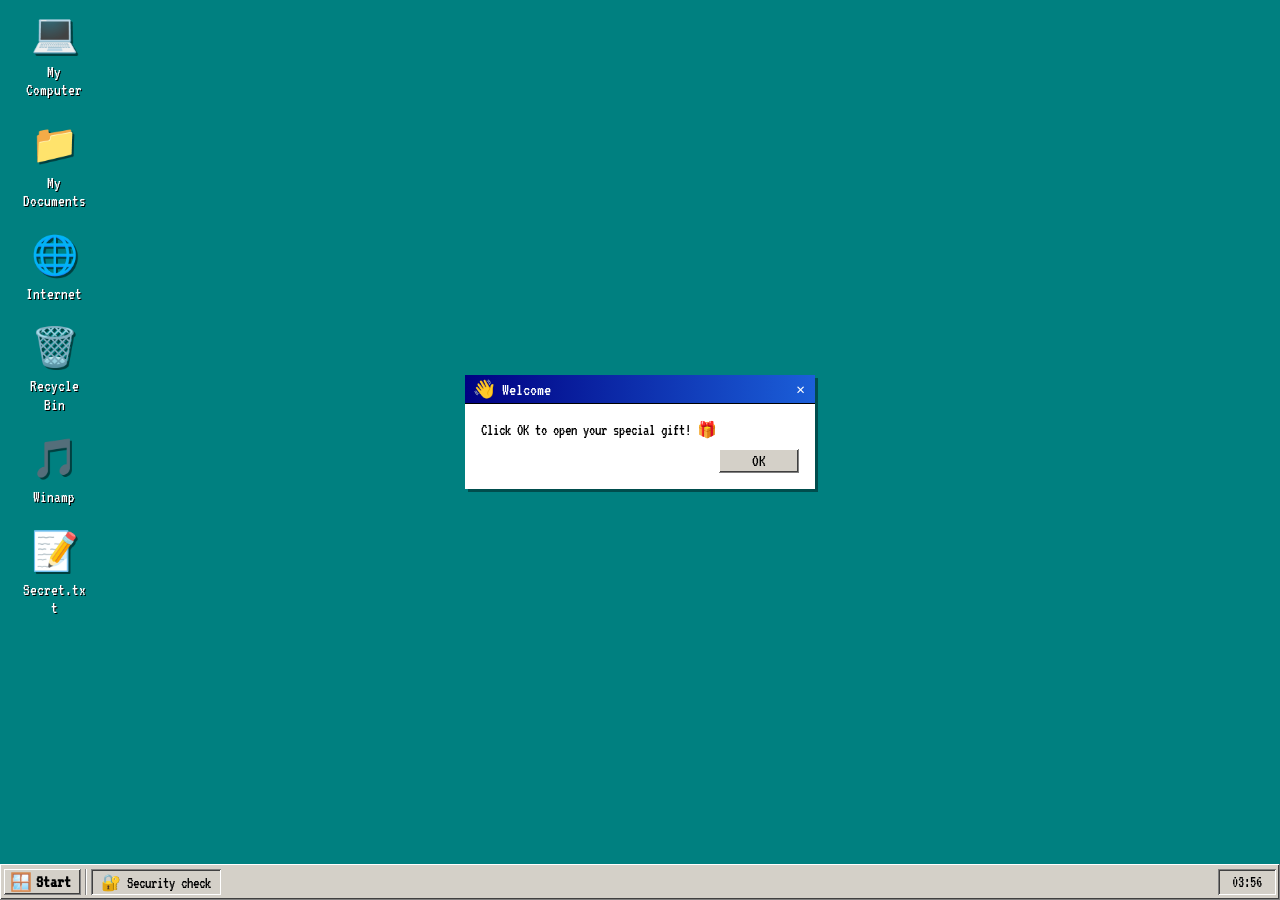
==== commit 27683374: "feat(i18n): add comprehensive bilingual support for gift runtime and studio editor" ====
--- a/index.html
+++ b/index.html
@@ -176,41 +176,76 @@
       </div>
       <div class="win-menubar">Disc&ensp; View&ensp; Options&ensp; Help</div>
       <div class="win-body cdplayer-body">
+        <style>
+          @keyframes marquee-scroll {
+            0% { transform: translateX(150px); }
+            100% { transform: translateX(-100%); }
+          }
+          .tracklist-item { display: flex; padding: 2px 4px; cursor: pointer; gap: 8px; }
+          .tracklist-item:hover { background: #000082; color: #fff; }
+          .tracklist-item.active { background: #000082; color: #fff; }
+          .tracklist-item .track-num { color: #888; width: 20px; }
+          .tracklist-item .track-title { flex: 1; white-space: nowrap; overflow: hidden; text-overflow: ellipsis; }
+          .tracklist-item .track-artist { color: #888; text-align: right; white-space: nowrap; overflow: hidden; text-overflow: ellipsis; max-width: 80px; }
+          .tracklist-item.active .track-num, .tracklist-item.active .track-artist { color: #fff; }
+          .cd-btn.active { border-style: inset; padding-top: 4px; padding-left: 2px; }
+        </style>
         
-        <div class="cdplayer-top">
-          <div class="cdplayer-lcd">
-            <div class="lcd-track">Track <span id="cd-track-num">01</span></div>
-            <div class="lcd-time" id="cd-time">00:00</div>
-          </div>
-          <div class="cdplayer-disc-icon">
-            <div class="spinning-cd paused">💿</div>
-          </div>
-        </div>
-
-        <div class="cdplayer-controls">
-          <button class="win-btn cd-btn" id="cd-prev" title="Prev">⏮</button>
-          <button class="win-btn cd-btn" id="cd-toggle" title="Play/Pause">▶</button>
-          <button class="win-btn cd-btn" id="cd-next" title="Next">⏭</button>
-          <button class="win-btn cd-btn" id="cd-stop" title="Stop">⏹</button>
-          <button class="win-btn cd-btn" id="cd-loop" title="Loop">🔁</button>
-        </div>
-
-        <div class="cdplayer-volume">
-          <span class="vol-icon" id="cd-vol-icon">🔊</span>
-          <input type="range" id="cd-volume" class="vol-slider" min="0" max="100" value="80" aria-label="Volume">
-          <span class="vol-pct" id="cd-vol-pct">80%</span>
-        </div>
-
-        <div class="cdplayer-info">
-          Artist: <span id="cd-artist">Unknown</span><br>
-          Title: <span id="cd-title">Audio CD</span>
-        </div>
-
-        <div style="text-align:right; margin-top:20px;">
+        <!-- Top Row: Cover & LCD -->
+        <div class="cdplayer-top" style="display: flex; gap: 8px; margin-bottom: 8px;">
+          <!-- Left: Cover -->
+          <div class="cdplayer-cover" id="cd-cover-container" style="width: 80px; height: 80px; flex-shrink: 0; background: #c0c0c0; border: 2px inset #fff; border-color: #808080 #fff #fff #808080; display: flex; align-items: center; justify-content: center; position: relative; overflow: hidden;">
+            <div id="cd-cover-fallback" class="spinning-cd paused" style="font-size: 3rem;">💿</div>
+          </div>
+          <!-- Right: LCD Panel -->
+          <div class="cdplayer-lcd" style="flex: 1; background: #000; border: 2px inset #fff; border-color: #808080 #fff #fff #808080; color: #00ff41; font-family: 'VT323', monospace; display: flex; flex-direction: column; padding: 4px 6px; overflow: hidden; position: relative;">
+            <!-- Marquee -->
+            <div style="font-size: 1.1rem; white-space: nowrap; overflow: hidden; position: relative; height: 1.2rem; margin-bottom: 2px;">
+              <div id="cd-marquee" style="position: absolute; white-space: nowrap; animation: marquee-scroll 6s linear infinite;">Unknown Artist - Audio CD</div>
+            </div>
+            <!-- Timer -->
+            <div id="cd-time" style="font-size: 2.2rem; font-weight: bold; text-align: center; flex: 1; display: flex; align-items: center; justify-content: center; line-height: 1;">00:00</div>
+            <!-- Track Info -->
+            <div style="font-size: 0.9rem; text-align: justify; text-align-last: justify; opacity: 0.8; margin-top: auto;">
+              <span id="cd-track-num">TRACK 01 / 01</span> <span>| 320kbps</span>
+            </div>
+          </div>
+        </div>
+
+        <!-- Progress Bar -->
+        <div style="margin-bottom: 8px; border: 2px inset #fff; border-color: #808080 #fff #fff #808080; height: 12px; background: #fff; width: 100%; position: relative;">
+          <div id="cd-progress-fill" style="position: absolute; top: 0; left: 0; bottom: 0; width: 0%; background: #000082;"></div>
+        </div>
+
+        <!-- Controls -->
+        <div class="cdplayer-controls" style="display: flex; gap: 4px; margin-bottom: 8px;">
+          <button class="win-btn cd-btn" id="cd-prev" title="Prev" style="flex: 1; font-size: 0.9rem;">⏮</button>
+          <button class="win-btn cd-btn" id="cd-toggle" title="Play/Pause" style="flex: 1.5; font-size: 0.9rem;">▶</button>
+          <button class="win-btn cd-btn" id="cd-next" title="Next" style="flex: 1; font-size: 0.9rem;">⏭</button>
+          <button class="win-btn cd-btn" id="cd-stop" title="Stop" style="flex: 1; font-size: 0.9rem;">⏹</button>
+          <button class="win-btn cd-btn" id="cd-loop" title="Loop" style="flex: 1; font-size: 0.9rem;">🔁</button>
+        </div>
+
+        <!-- Volume -->
+        <div class="cdplayer-volume" style="display: flex; align-items: center; gap: 8px; margin-bottom: 8px; border: 2px inset #fff; border-color: #808080 #fff #fff #808080; padding: 4px 8px; background: #c0c0c0;">
+          <span style="font-weight: bold; font-size: 0.8rem; margin-top:2px;">🔊 VOL</span>
+          <input type="range" id="cd-volume" class="vol-slider" min="0" max="100" value="80" aria-label="Volume" style="flex: 1; margin:0;">
+          <span class="vol-pct" id="cd-vol-pct" style="width: 30px; text-align: right; font-size: 0.8rem; margin-top:2px;">80%</span>
+        </div>
+
+        <!-- Tracklist -->
+        <div id="cd-tracklist" style="background: #fff; border: 2px inset #fff; border-color: #808080 #fff #fff #808080; max-height: 80px; overflow-y: auto; font-size: 0.85rem; margin-bottom: 12px; font-family: 'Fredoka', sans-serif;">
+          <!-- dynamically populated by JS -->
+        </div>
+
+        <div style="text-align:right;">
           <button id="btn-next-music" class="win-btn win-btn-pill">next &gt;</button>
         </div>
       </div>
-      <div class="win-statusbar">Now Playing</div>
+      <div class="win-statusbar" style="display: flex; justify-content: space-between; padding: 2px 6px;">
+        <span id="cd-status-text">Stopped</span>
+        <span id="cd-status-time">00:00 / 00:00</span>
+      </div>
     </div>
     
     <div class="music-gif-area">
@@ -380,6 +415,7 @@
   </div>
 
   <script src="config.js"></script>
+  <script src="i18n.js"></script>
   <script src="script.js"></script>
 </body>
 </html>
--- a/style.css
+++ b/style.css
@@ -140,6 +140,7 @@
   font-family: var(--font);
   font-size: 1.05rem;
 }
+
 #start-btn {
   display: flex; align-items: center; gap: 4px;
   background: var(--gray);
